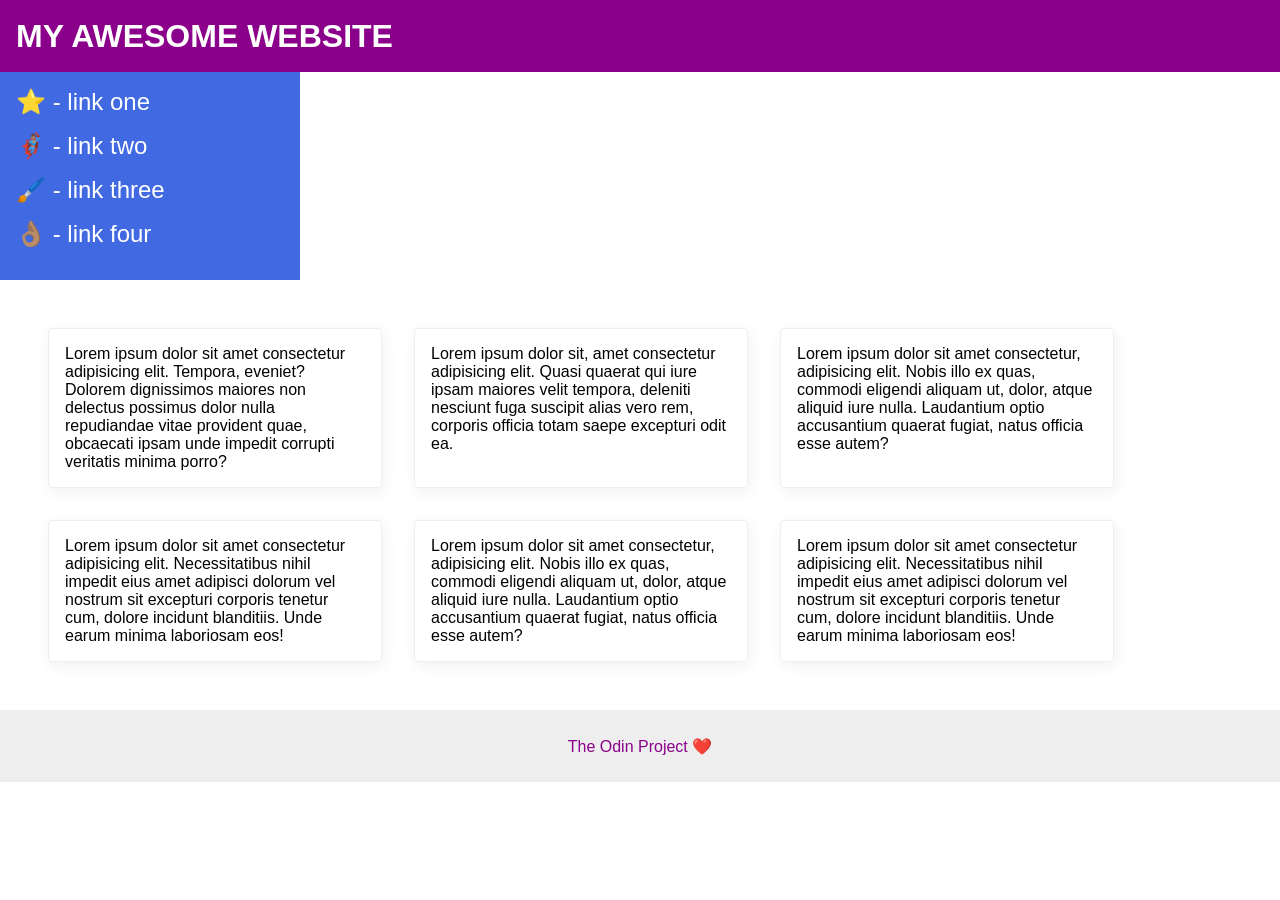
==== flex/07-flex-layout-2/index.html @ 6f410fa6 "edited index.html to add a container around the class cards. edited style.css to try and make like d" ====
<!DOCTYPE html>
<html lang="en">
  <head>
    <meta charset="UTF-8">
    <meta http-equiv="X-UA-Compatible" content="IE=edge">
    <meta name="viewport" content="width=device-width, initial-scale=1.0">
    <title>The Holy Grail</title>
    <link rel="stylesheet" href="style.css">
  </head>
  <body>
    <div class="header">
      MY AWESOME WEBSITE
    </div>
    
    <div class="sidebar">
      <ul>
        <li><a href="#">⭐ - link one</a></li>
        <li><a href="#">🦸🏽‍♂️ - link two</a></li>
        <li><a href="#">🖌️ - link three</a></li>
        <li><a href="#">👌🏽 - link four</a></li>
      </ul>
    </div>
    <div class="container">
      <div class="card">Lorem ipsum dolor sit amet consectetur adipisicing elit. Tempora, eveniet? Dolorem dignissimos maiores non delectus possimus dolor nulla repudiandae vitae provident quae, obcaecati ipsam unde impedit corrupti veritatis minima porro?</div>
      <div class="card">Lorem ipsum dolor sit, amet consectetur adipisicing elit. Quasi quaerat qui iure ipsam maiores velit tempora, deleniti nesciunt fuga suscipit alias vero rem, corporis officia totam saepe excepturi odit ea.</div>
      <div class="card">Lorem ipsum dolor sit amet consectetur, adipisicing elit. Nobis illo ex quas, commodi eligendi aliquam ut, dolor, atque aliquid iure nulla. Laudantium optio accusantium quaerat fugiat, natus officia esse autem?</div>
      <div class="card">Lorem ipsum dolor sit amet consectetur adipisicing elit. Necessitatibus nihil impedit eius amet adipisci dolorum vel nostrum sit excepturi corporis tenetur cum, dolore incidunt blanditiis. Unde earum minima laboriosam eos!</div>
      <div class="card">Lorem ipsum dolor sit amet consectetur, adipisicing elit. Nobis illo ex quas, commodi eligendi aliquam ut, dolor, atque aliquid iure nulla. Laudantium optio accusantium quaerat fugiat, natus officia esse autem?</div>
      <div class="card">Lorem ipsum dolor sit amet consectetur adipisicing elit. Necessitatibus nihil impedit eius amet adipisci dolorum vel nostrum sit excepturi corporis tenetur cum, dolore incidunt blanditiis. Unde earum minima laboriosam eos!</div>
    </div> 
    <div class="footer">
      The Odin Project ❤️
    </div>
  </body>
</html>
---- flex/07-flex-layout-2/style.css ----
body {
  font-family: -apple-system, BlinkMacSystemFont, 'Segoe UI', Roboto, Oxygen, Ubuntu, Cantarell, 'Open Sans', 'Helvetica Neue', sans-serif;
  margin: 0;
  min-height: 100vh;
  flex: 1;
  display: flex;
  flex-direction: column;
}

.header {
  height: 72px;
  background: darkmagenta;
  color: white;
  font-size: 32px;
  font-weight: 900;
  padding: 0 16px;
  display: flex;
  align-items: center;
}

.sidebar {
  width: 300px;
  background: royalblue;
  box-sizing: border-box;
  display: flex;
  flex-shrink: 0;
  padding: 16px;
}

ul {
  list-style-type: none;
  margin: 0;
  padding: 0;
}

li {
  margin-bottom: 16px;
}

a {
  font-size: 24px;
  color: #ffffff;
  text-decoration: none;
}

.container {
  display: flex;
  flex-wrap: wrap;
  padding: 48px;
  gap: 32px;
}

.card {
  border: 1px solid #eee;
  box-shadow: 2px 4px 16px rgba(0,0,0,.06);
  border-radius: 4px;
  padding: 16px;
  width: 300px;
}

.footer {
  height: 72px;
  background: #eee;
  color: darkmagenta;
  display: flex;
  align-items: center;
  justify-content: center;
}
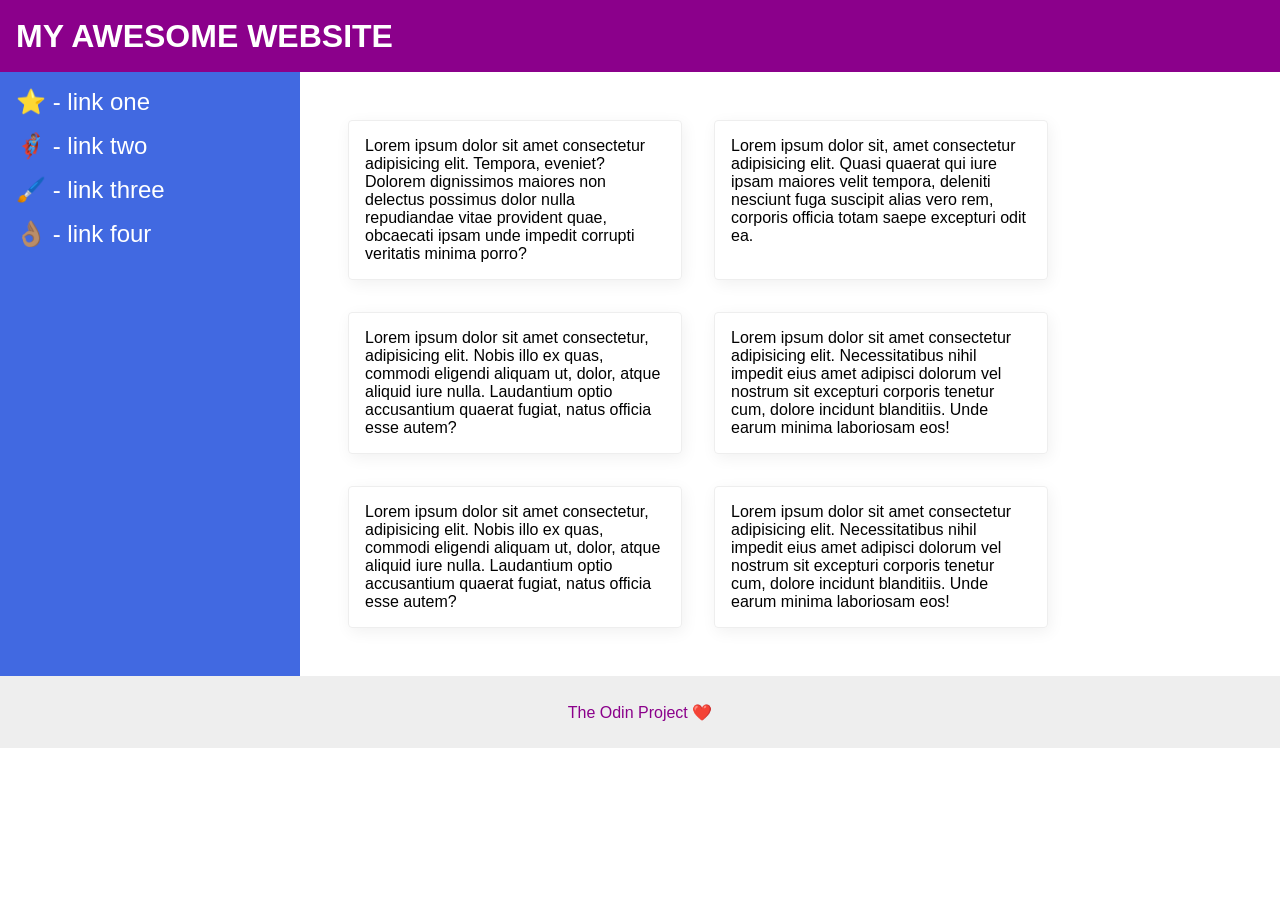
==== commit 23897161: "edited index.html to add another div to make index.html look like desired outcome by adding rules to" ====
--- a/flex/07-flex-layout-2/index.html
+++ b/flex/07-flex-layout-2/index.html
@@ -11,22 +11,23 @@
     <div class="header">
       MY AWESOME WEBSITE
     </div>
-    
-    <div class="sidebar">
-      <ul>
-        <li><a href="#">⭐ - link one</a></li>
-        <li><a href="#">🦸🏽‍♂️ - link two</a></li>
-        <li><a href="#">🖌️ - link three</a></li>
-        <li><a href="#">👌🏽 - link four</a></li>
-      </ul>
-    </div>
-    <div class="container">
-      <div class="card">Lorem ipsum dolor sit amet consectetur adipisicing elit. Tempora, eveniet? Dolorem dignissimos maiores non delectus possimus dolor nulla repudiandae vitae provident quae, obcaecati ipsam unde impedit corrupti veritatis minima porro?</div>
-      <div class="card">Lorem ipsum dolor sit, amet consectetur adipisicing elit. Quasi quaerat qui iure ipsam maiores velit tempora, deleniti nesciunt fuga suscipit alias vero rem, corporis officia totam saepe excepturi odit ea.</div>
-      <div class="card">Lorem ipsum dolor sit amet consectetur, adipisicing elit. Nobis illo ex quas, commodi eligendi aliquam ut, dolor, atque aliquid iure nulla. Laudantium optio accusantium quaerat fugiat, natus officia esse autem?</div>
-      <div class="card">Lorem ipsum dolor sit amet consectetur adipisicing elit. Necessitatibus nihil impedit eius amet adipisci dolorum vel nostrum sit excepturi corporis tenetur cum, dolore incidunt blanditiis. Unde earum minima laboriosam eos!</div>
-      <div class="card">Lorem ipsum dolor sit amet consectetur, adipisicing elit. Nobis illo ex quas, commodi eligendi aliquam ut, dolor, atque aliquid iure nulla. Laudantium optio accusantium quaerat fugiat, natus officia esse autem?</div>
-      <div class="card">Lorem ipsum dolor sit amet consectetur adipisicing elit. Necessitatibus nihil impedit eius amet adipisci dolorum vel nostrum sit excepturi corporis tenetur cum, dolore incidunt blanditiis. Unde earum minima laboriosam eos!</div>
+    <div class="content">
+      <div class="sidebar">
+        <ul>
+          <li><a href="#">⭐ - link one</a></li>
+          <li><a href="#">🦸🏽‍♂️ - link two</a></li>
+          <li><a href="#">🖌️ - link three</a></li>
+          <li><a href="#">👌🏽 - link four</a></li>
+        </ul>
+      </div>
+      <div class="container">
+        <div class="card">Lorem ipsum dolor sit amet consectetur adipisicing elit. Tempora, eveniet? Dolorem dignissimos maiores non delectus possimus dolor nulla repudiandae vitae provident quae, obcaecati ipsam unde impedit corrupti veritatis minima porro?</div>
+        <div class="card">Lorem ipsum dolor sit, amet consectetur adipisicing elit. Quasi quaerat qui iure ipsam maiores velit tempora, deleniti nesciunt fuga suscipit alias vero rem, corporis officia totam saepe excepturi odit ea.</div>
+        <div class="card">Lorem ipsum dolor sit amet consectetur, adipisicing elit. Nobis illo ex quas, commodi eligendi aliquam ut, dolor, atque aliquid iure nulla. Laudantium optio accusantium quaerat fugiat, natus officia esse autem?</div>
+        <div class="card">Lorem ipsum dolor sit amet consectetur adipisicing elit. Necessitatibus nihil impedit eius amet adipisci dolorum vel nostrum sit excepturi corporis tenetur cum, dolore incidunt blanditiis. Unde earum minima laboriosam eos!</div>
+        <div class="card">Lorem ipsum dolor sit amet consectetur, adipisicing elit. Nobis illo ex quas, commodi eligendi aliquam ut, dolor, atque aliquid iure nulla. Laudantium optio accusantium quaerat fugiat, natus officia esse autem?</div>
+        <div class="card">Lorem ipsum dolor sit amet consectetur adipisicing elit. Necessitatibus nihil impedit eius amet adipisci dolorum vel nostrum sit excepturi corporis tenetur cum, dolore incidunt blanditiis. Unde earum minima laboriosam eos!</div>
+      </div>
     </div> 
     <div class="footer">
       The Odin Project ❤️
--- a/flex/07-flex-layout-2/style.css
+++ b/flex/07-flex-layout-2/style.css
@@ -2,7 +2,6 @@
   font-family: -apple-system, BlinkMacSystemFont, 'Segoe UI', Roboto, Oxygen, Ubuntu, Cantarell, 'Open Sans', 'Helvetica Neue', sans-serif;
   margin: 0;
   min-height: 100vh;
-  flex: 1;
   display: flex;
   flex-direction: column;
 }
@@ -18,11 +17,15 @@
   align-items: center;
 }
 
+.content {
+  display: flex;
+  flex-direction: row;
+}
+
 .sidebar {
   width: 300px;
   background: royalblue;
   box-sizing: border-box;
-  display: flex;
   flex-shrink: 0;
   padding: 16px;
 }
@@ -45,9 +48,9 @@
 
 .container {
   display: flex;
-  flex-wrap: wrap;
   padding: 48px;
   gap: 32px;
+  flex-wrap: wrap;
 }
 
 .card {
